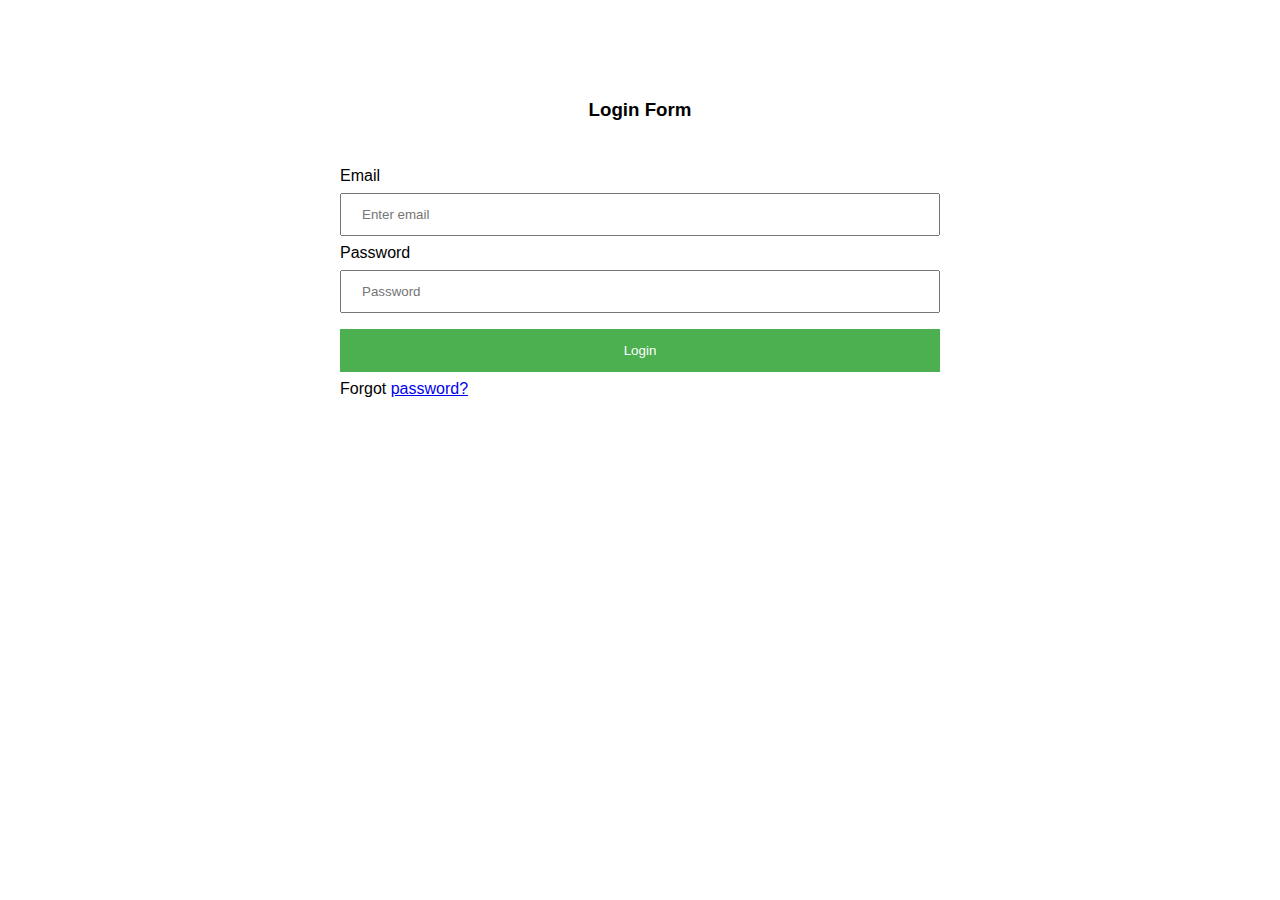
==== ui/index.html @ 0dc1c576 "[Deliver #161080024] changes on login implementation" ====
<!DOCTYPE html>
<html lang="en">
<head>
    <meta charset="UTF-8">
    <meta name="viewport" content="width=device-width, initial-scale=1.0">
    <meta http-equiv="X-UA-Compatible" content="ie=edge">
    <link rel="stylesheet" href="../assets/css/main.css">
    <title>Store manager: Login</title>
</head>
<body>
    <div class="container">
        <form action="products.html" method="post">
            <div class="formtitle">
                <h3>Login Form</h3>
            </div>

            <label for="email">Email</label>
            <input type="email" name="email" id="email" placeholder="Enter email" required>

            <label for="password">Password</label>
            <input type="password" name="password" id="password" placeholder="Password" required>

            <button type="submit">Login</button>
        </form>
        <span class="forgotpassword">Forgot <a href="#">password?</a></span>
    </div>
</body>
</html>
---- assets/css/main.css ----
body{
    font-family: sans-serif;
    margin: 0;
}

.container{
    background-color: white;
    margin: 20px auto;
    width: 100%;
    max-width: 600px;
    padding: 20px;
}

.formtitle {
    text-align: center;
    margin: 24px 0 12px 0;
    padding: 16px;
}

input[type=email], input[type=password] {
    width: 100%;
    padding: 12px 20px;
    margin: 8px 0;
    display: inline-block;
    box-sizing: border-box;
}

button {
    background-color: #4CAF50;
    color: white;
    padding: 14px 20px;
    margin: 8px 0;
    border: none;
    width: 100%;
}

span.forgotpassword {
    padding-top: 16px;
}
/* styling the navigation bar */
ul.nav{
    list-style-type: none;
    margin: 0;
    padding: 0;
    overflow: hidden;
    background-color: darkgray;
}

ul.nav li{ float: left;}

ul.nav li a{
    display: block;
    color: white;
    text-align: center;
    padding: 14px 16px;
    text-decoration: none;
}

ul.nav li.right{float: right;}
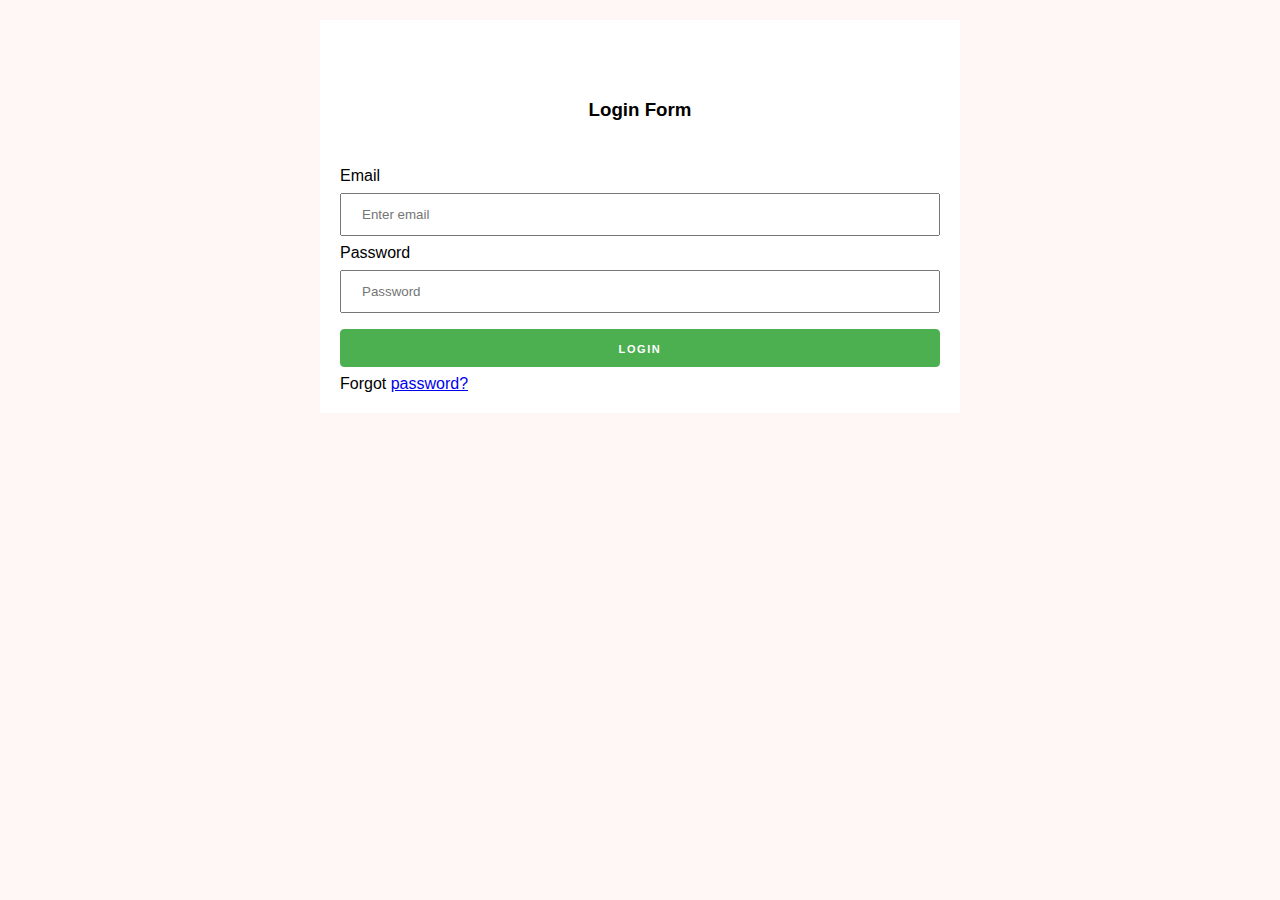
==== commit 99cd65d3: "[Delivers #161146967] A page for viewing all products" ====
--- a/ui/index.html
+++ b/ui/index.html
@@ -20,7 +20,7 @@
             <label for="password">Password</label>
             <input type="password" name="password" id="password" placeholder="Password" required>
 
-            <button type="submit">Login</button>
+            <button type="submit" class="button-secondary">Login</button>
         </form>
         <span class="forgotpassword">Forgot <a href="#">password?</a></span>
     </div>
--- a/assets/css/main.css
+++ b/assets/css/main.css
@@ -1,5 +1,6 @@
 body{
     font-family: sans-serif;
+    background-color: #fff6f6;
     margin: 0;
 }
 
@@ -25,14 +26,48 @@
     box-sizing: border-box;
 }
 
-button {
-    background-color: #4CAF50;
-    color: white;
-    padding: 14px 20px;
-    margin: 8px 0;
-    border: none;
-    width: 100%;
+.button,
+button,
+input[type="submit"],
+input[type="button"] {
+  display: inline-block;
+  height: 38px;
+  width: 100%;
+  padding: 0 30px;
+  margin: 8px 0;
+  color: #555;
+  text-align: center;
+  font-size: 11px;
+  font-weight: 600;
+  line-height: 38px;
+  letter-spacing: .1rem;
+  text-transform: uppercase;
+  text-decoration: none;
+  white-space: nowrap;
+  background-color: transparent;
+  border-radius: 4px;
+  border: 1px solid #bbb;
+  cursor: pointer;
+  box-sizing: border-box; 
 }
+
+.button.button-primary,
+button.button-primary,
+input[type="submit"].button-primary,
+input[type="button"].button-primary {
+  color: #FFF;
+  background-color: #33C3F0;
+  border-color: #33C3F0;
+ }
+
+ .button.button-secondary,
+button.button-secondary,
+input[type="submit"].button-secondary,
+input[type="button"].button-secondary {
+  color: #FFF;
+  background-color: #4CAF50;
+  border-color: #4CAF50;
+ }
 
 span.forgotpassword {
     padding-top: 16px;
@@ -56,4 +91,98 @@
     text-decoration: none;
 }
 
-ul.nav li.right{float: right;}+ul.nav li.pullright{
+    float: right;
+}
+ul.nav li a:hover:not(.active){
+    background-color: #111;
+}
+
+ul.nav li a.active{
+    background-color: #111;
+}
+.section{
+    position: relative;
+    width: 100%;
+    max-width: 960px;
+    margin: 0 auto;
+    padding: 0 20px;
+    box-sizing: border-box; 
+}
+.heading{
+    margin: 30px 0;
+}
+
+.columns{
+    width: 100%;
+    float: left;
+    box-sizing: border-box; 
+}
+.fullwidth {
+    width: 100%;
+    box-sizing: border-box; 
+}
+
+.pullright {
+    float: right; 
+}
+
+.pullleft {
+    float: left; 
+}
+#product-list .row{
+    margin-bottom: 20px;
+}
+
+.add-to-cart {
+    margin: 10px 0;
+}
+
+.card {
+    text-align: center;
+    border: 1px solid #fff6f6;
+    background-color: white;
+}
+.info-card  {
+    padding: 10px 20px;
+}
+
+.card h4 {
+    margin-bottom: 5px;
+}
+.info-card .quantity {
+    font-size: 18px;
+    margin-top: 10px;
+}
+.info-card .quantity span {
+    font-weight: 700;
+    font-size: 22px;
+}
+
+/* media queries */
+@media screen and (max-width: 600px){
+    ul.nav li.right,
+    ul.nav li {float: none;}
+}
+
+@media (min-width: 400px) {
+.section {
+    width: 85%;
+    padding: 0; }
+}
+  
+@media (min-width: 550px) {
+    .section {
+      width: 80%; }
+    .columns {
+      margin-left: 4%; }
+    .columns:first-child {
+      margin-left: 0; }
+    .four.columns{ width: 30.6666666667%; }
+}
+
+@media (min-width: 550px) {
+    .card {
+        text-align: left;
+    }
+}